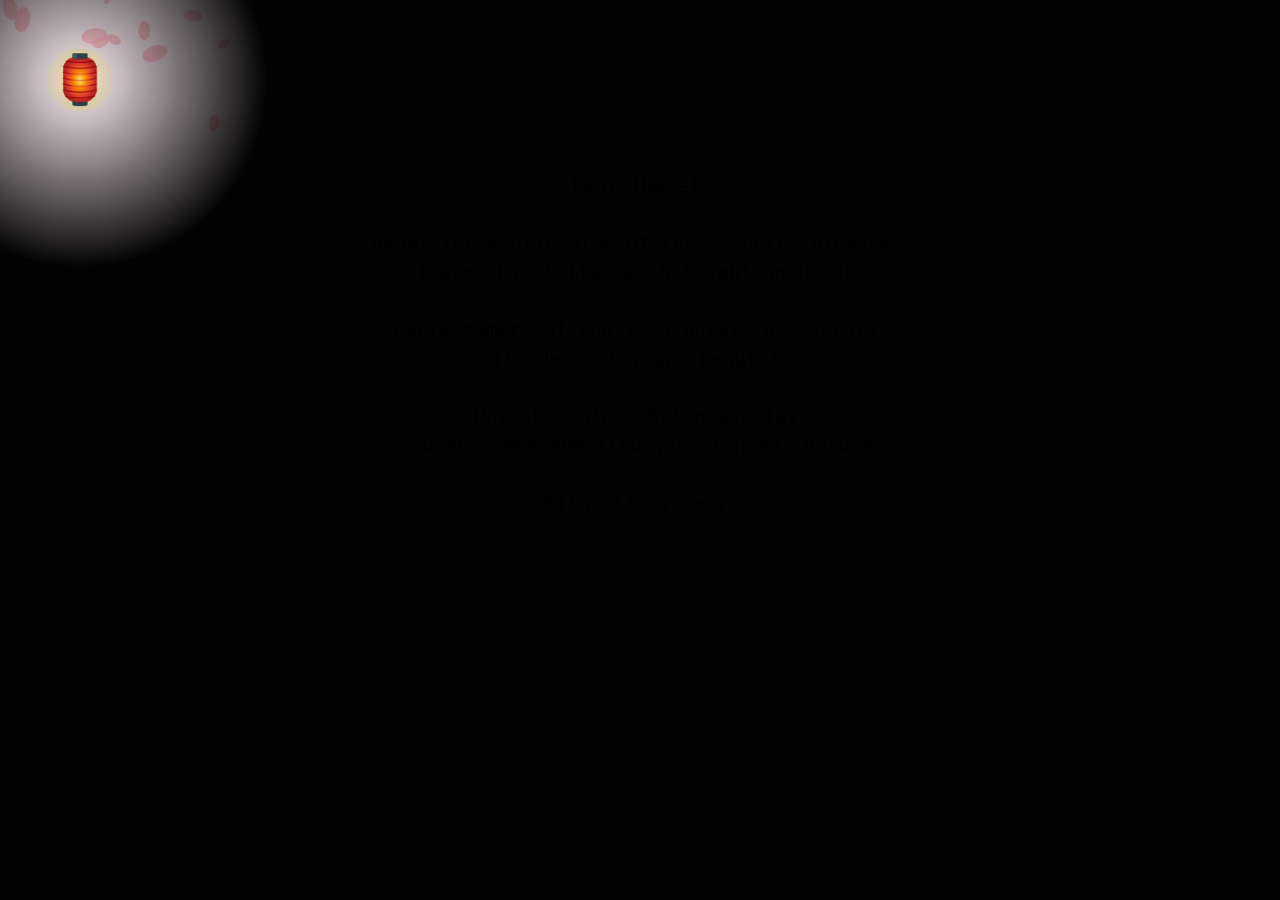
==== letter.html @ bdca86c1 "Implement cherry blossom theme, sliding puzzle with validation, lamp reveal, and page updates" ====
<!DOCTYPE html>
<html lang="en">
<head>
    <meta charset="UTF-8">
    <meta name="viewport" content="width=device-width, initial-scale=1.0">
    <title>Ancient Letter</title>
    <link rel="stylesheet" href="style.css">
</head>
<body id="page2">
    <!-- petals canvas (shared) -->
    <canvas id="petalCanvas"></canvas>

    <!-- main content centred on screen -->
    <div class="content">
        <!-- parchment letter container -->
        <div id="letterContainer">
            <pre id="letterText">
Dear [Name],

Under the gentle glow of these cherry blossoms,
I pen this letter with trembling hands.

Every memory of you is a petal in my heart,
soft, delicate, and beautiful.

May this night bring you joy,
and this message find you wrapped in love.

~ With all my heart ~
            </pre>
        </div>

        <!-- lantern icon that will follow the pointer -->
        <div id="lamp">🏮</div>

        <!-- revealed after enough light exposure -->
        <button id="lastSurprise" class="hidden">One Last Surprise 🎁</button>
    </div>

    <!-- dark overlay with transparent spotlight controlled via CSS variables -->
    <div id="lampMask"></div>

    <script src="script.js"></script>
</body>
</html>
---- style.css ----
/* Global Styles for Cherry Blossom Birthday Surprise */
html, body {
    margin: 0;
    padding: 0;
    height: 100%;
    width: 100%;
    font-family: 'Segoe UI', Tahoma, Geneva, Verdana, sans-serif;
    overflow: hidden;
    background-color: #fdeef4; /* soft pink base */
    color: #333;
}

/* subtle sakura tree corners */
body::before, body::after {
    content: '';
    position: fixed;
    z-index: -2;
    background-size: contain;
    background-repeat: no-repeat;
    opacity: 0.4;
    pointer-events: none;
}
body::before {
    top: 0;
    left: 0;
    width: 250px;
    height: 250px;
    background-image: url('tree-left-placeholder.png');
}
body::after {
    bottom: 0;
    right: 0;
    width: 250px;
    height: 250px;
    background-image: url('tree-right-placeholder.png');
}

/* Canvas that draws falling petals on every page */
#petalCanvas {
    position: fixed;
    top: 0;
    left: 0;
    width: 100%;
    height: 100%;
    z-index: 0; /* layer above background but below UI elements */
    pointer-events: none;
}

/* Container used for centering page content */
.content {
    position: relative;
    max-width: 600px;
    margin: 0 auto;
    padding: 2rem;
    text-align: center;
    z-index: 1;
}

h1 {
    font-size: 2.5rem;
    margin-bottom: 1rem;
    color: #b84d91;
}

/* Hidden utility class */
.hidden {
    display: none !important;
}

/* Puzzle page specific */
#puzzle {
    width: 300px;
    height: 300px;
    display: grid;
    grid-template-columns: repeat(3, 1fr);
    grid-template-rows: repeat(3, 1fr);
    gap: 2px;
    margin: 1rem auto;
    background: #222;
}
#puzzle .tile {
    background-size: 300px 300px;
    cursor: pointer;
    border-radius: 4px;
}
#puzzle .tile.empty {
    background: #ddd;
    cursor: default;
}

#checkPuzzle, #unlockButton, #lastSurprise {
    margin-top: 1rem;
    padding: 0.6rem 1.2rem;
    font-size: 1rem;
    background: #ffc0cb;
    border: none;
    border-radius: 25px;
    cursor: pointer;
    transition: background 0.3s ease;
}
#checkPuzzle:hover, #unlockButton:hover, #lastSurprise:hover {
    background: #ffb0c4;
}

/* Glow animation for unlock success */
.glow {
    animation: petalBurst 1s ease-in-out;
}
@keyframes petalBurst {
    0% { transform: scale(0.8); opacity: 0; }
    50% { transform: scale(1.2); opacity: 1; }
    100% { transform: scale(1); opacity: 0; }
}

/* Audio toggle button */
#musicToggle {
    position: fixed;
    top: 1rem;
    right: 1rem;
    z-index: 2;
}

/* Letter page styles */
#page2 {
    /* background for letter page – parchment style under the darkness */
    background: url('parchment-placeholder.jpg') center/cover no-repeat;
}
#letterContainer {
    position: relative;
    margin: 2rem auto;
    padding: 2rem;
    background: url('parchment-placeholder.jpg') center/cover no-repeat;
    width: 90%;
    max-width: 550px;
    height: 60vh;
    overflow: hidden;
    color: #4b3027; /* dark brown handwriting */
    font-family: 'Segoe Script', cursive;
    font-size: 1.2rem;
    line-height: 1.8rem;
    white-space: pre-wrap;
}

/* the spotlight mask overlay: dark page with a transparent light circle */
#lampMask {
    position: fixed;
    top: 0;
    left: 0;
    width: 100%;
    height: 100%;
    pointer-events: none;
    /* very wide, bright spotlight: center fully transparent,
       outer edge nearly black for extra darkness */
    background: radial-gradient(circle 220px at var(--x,50%) var(--y,50%),
        rgba(0,0,0,0) 0%, rgba(0,0,0,0.99) 85%);
    transition: background 0.1s;
    z-index: 9;
}

/* Lamp icon that follows cursor */
#lamp {
    position: fixed;
    font-size: 3rem;
    pointer-events: none;
    transform: translate(-50%, -50%);
    z-index: 20; /* bring really to front */
    color: #ffeb99; /* warm lamp tone */
    text-shadow: 0 0 12px #ffeb99;
    background: rgba(255,235,153,0.3); /* soft halo around lamp */
    border-radius: 50%;
    padding: 0.2rem;
}

/* Boxes page */
.boxes {
    display: flex;
    justify-content: center;
    gap: 2rem;
    margin-top: 3rem;
}

.box {
    position: relative;
    width: 120px;
    height: 120px;
    perspective: 600px;
    cursor: pointer;
}
.box .lid {
    position: absolute;
    top: 0;
    left: 0;
    width: 100%;
    height: 40%;
    background: #ffc0cb;
    border: 2px solid #d09;
    border-bottom: none;
    transform-origin: top;
    transition: transform 0.6s ease;
    z-index: 2;
}
.box.open .lid {
    transform: rotateX(-120deg);
}
.box .body {
    position: absolute;
    bottom: 0;
    left: 0;
    width: 100%;
    height: 60%;
    background: #ffe4e1;
    border: 2px solid #d09;
}
.box img {
    position: absolute;
    width: 100px;
    height: 100px;
    top: 10px;
    left: 10px;
    opacity: 0;
    transition: opacity 0.6s ease;
}
.box.open img {
    opacity: 1;
}

#finalMessage {
    margin-top: 2rem;
    font-size: 1.8rem;
    color: #b84d91;
}

/* smooth fade transitions between pages */
body {
    opacity: 0;
    transition: opacity 0.8s;
}
body.loaded { opacity: 1; }
body.fade-out { opacity: 0; }

/* responsive adjustments */
@media(max-width: 600px) {
    h1 { font-size: 2rem; }
    #puzzle input { width: 150px; }
    #letterContainer { font-size: 1rem; }
    .box { width: 90px; height: 90px; }
    .box img { width: 70px; height: 70px; top: 10px; left: 10px; }
}
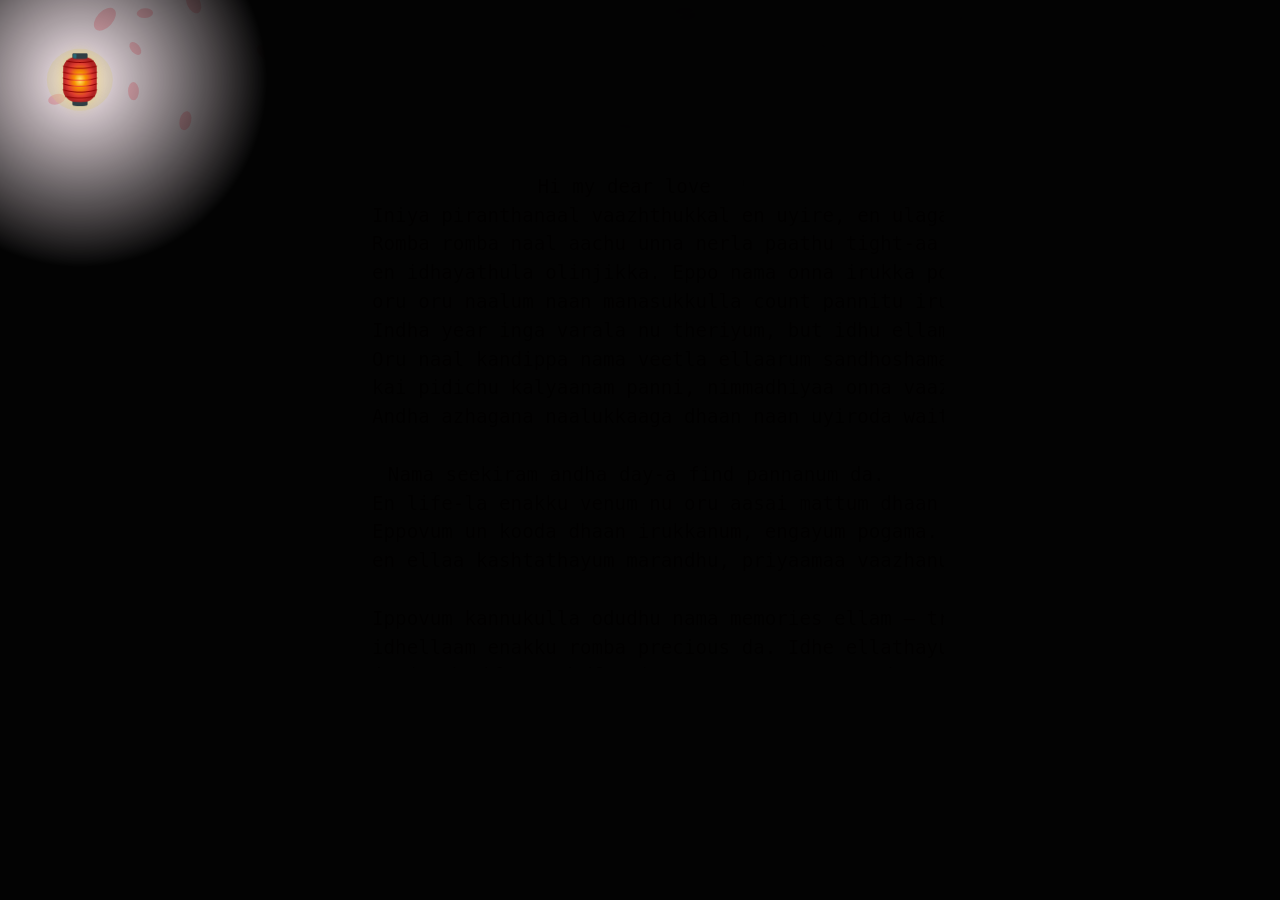
==== commit 44327156: "Update letter.html d" ====
--- a/letter.html
+++ b/letter.html
@@ -15,16 +15,36 @@
         <!-- parchment letter container -->
         <div id="letterContainer">
             <pre id="letterText">
-Dear [Name],
+Hi my dear love 🤍
+Iniya piranthanaal vaazhthukkal en uyire, en ulagame 😘
+Romba romba naal aachu unna nerla paathu tight-aa hug panni, 
+en idhayathula olinjikka. Eppo nama onna irukka porom nu, 
+oru oru naalum naan manasukkulla count pannitu irukken da.
+Indha year inga varala nu theriyum, but idhu ellam temporary dhaan chellam. 
+Oru naal kandippa nama veetla ellaarum sandhoshama okay solla vechu, 
+kai pidichu kalyaanam panni, nimmadhiyaa onna vaazhuvom. 
+Andha azhagana naalukkaaga dhaan naan uyiroda wait pannitu irukken 💍
 
-Under the gentle glow of these cherry blossoms,
-I pen this letter with trembling hands.
+Nama seekiram andha day-a find pannanum da. 
+En life-la enakku venum nu oru aasai mattum dhaan nee, 
+Eppovum un kooda dhaan irukkanum, engayum pogama. Un madiyila thalai vechu, 
+en ellaa kashtathayum marandhu, priyaamaa vaazhanum.
 
-Every memory of you is a petal in my heart,
-soft, delicate, and beautiful.
+Ippovum kannukulla odudhu nama memories ellam – trips, sandai, samadhanam… 
+idhellaam enakku romba precious da. Idhe ellathayum naan un kooda namma veetla, 
+husband-wife aa daily share pannanum nu aasai.
 
-May this night bring you joy,
-and this message find you wrapped in love.
+Indha long distance romba valikkudhu da chellam. 
+Office mudinju veetukku varum podhu nee pakkathula irundha, 
+oru hugla ellaa tiredum pogum. Un kitta ellathayum solli polamba, 
+nee kekkura andha neram dhaan enakku sorgam 🫂
+
+nee enod life erukthuku naan romba lucky nu thonudhu da. Life long sandai pottu, 
+appo appo kovama pesi, adichittu, thirumba love panni… en kooda dhaan iruppiya da chellam? ❤️
+
+Enna nadandhaalum, eppovum un pakkathula dhaan naan iruppen. Enakku nee venum, 
+unakku naan venum indha jenmam mattum illa, ellaa jenmathulayum.
+Iing oru secret olinjirukku nu enakku theriyum… adhu enna kandupidi chlm 💖
 
 ~ With all my heart ~
             </pre>
@@ -42,4 +62,4 @@
 
     <script src="script.js"></script>
 </body>
-</html>+</html>
--- a/style.css
+++ b/style.css
@@ -44,6 +44,11 @@
     height: 100%;
     z-index: 0; /* layer above background but below UI elements */
     pointer-events: none;
+}
+
+/* page‑specific background images */
+#page1 {
+    background: url('index_bg.jpg') center/cover no-repeat;
 }
 
 /* Container used for centering page content */
@@ -62,10 +67,17 @@
     color: #b84d91;
 }
 
+/* override for index page text to contrast pink background */
+#page1 .content h1,
+#page1 .content p {
+    color: rgb(3, 249, 8); /* navy blue for strong contrast */
+}
+
 /* Hidden utility class */
 .hidden {
     display: none !important;
 }
+
 
 /* Puzzle page specific */
 #puzzle {
@@ -175,14 +187,15 @@
 .boxes {
     display: flex;
     justify-content: center;
-    gap: 2rem;
-    margin-top: 3rem;
+    gap: 3rem;
+    margin-top: 2rem;
+    flex-wrap: wrap;
 }
 
 .box {
     position: relative;
-    width: 120px;
-    height: 120px;
+    width: 280px;
+    height: 280px;
     perspective: 600px;
     cursor: pointer;
 }
@@ -198,7 +211,34 @@
     transform-origin: top;
     transition: transform 0.6s ease;
     z-index: 2;
-}
+    border-radius: 8px 8px 0 0;
+}
+
+/* Ribbon decoration across the lid */
+.box .lid::before {
+    content: '';
+    position: absolute;
+    width: 100%;
+    height: 8px;
+    background: linear-gradient(90deg, #ff1493 0%, #ff69b4 50%, #ff1493 100%);
+    top: 50%;
+    left: 0;
+    transform: translateY(-50%);
+    box-shadow: 0 2px 4px rgba(0,0,0,0.3);
+    border-radius: 2px;
+}
+
+/* Ribbon bow on top center */
+.box .lid::after {
+    content: '🎀';
+    position: absolute;
+    font-size: 1.5rem;
+    top: -8px;
+    left: 50%;
+    transform: translateX(-50%);
+    z-index: 10;
+}
+
 .box.open .lid {
     transform: rotateX(-120deg);
 }
@@ -210,24 +250,59 @@
     height: 60%;
     background: #ffe4e1;
     border: 2px solid #d09;
+    border-radius: 0 0 8px 8px;
 }
 .box img {
     position: absolute;
-    width: 100px;
-    height: 100px;
-    top: 10px;
-    left: 10px;
+    width: 220px;
+    height: 220px;
+    top: 50%;
+    left: 50%;
+    transform: translate(-50%, -50%);
     opacity: 0;
     transition: opacity 0.6s ease;
+    object-fit: cover;
+    border-radius: 4px;
 }
 .box.open img {
     opacity: 1;
+}
+
+/* label text inside box body */
+.box .body .label {
+    position: absolute;
+    top: 8px;
+    width: 100%;
+    font-size: 0.8rem;
+    color: #a00;
+    text-align: center;
+    font-weight: bold;
 }
 
 #finalMessage {
     margin-top: 2rem;
     font-size: 1.8rem;
     color: #b84d91;
+}
+
+/* Confetti particles */
+.confetti {
+    position: fixed;
+    pointer-events: none;
+    animation: confetti-fade 2.5s ease-out forwards;
+    z-index: 15;
+}
+
+@keyframes confetti-fade {
+    0% {
+        opacity: 1;
+    }
+    70% {
+        opacity: 1;
+    }
+    100% {
+        opacity: 0;
+    }
 }
 
 /* smooth fade transitions between pages */
@@ -243,6 +318,6 @@
     h1 { font-size: 2rem; }
     #puzzle input { width: 150px; }
     #letterContainer { font-size: 1rem; }
-    .box { width: 90px; height: 90px; }
-    .box img { width: 70px; height: 70px; top: 10px; left: 10px; }
-}
+    .box { width: 200px; height: 200px; }
+    .box img { width: 150px; height: 150px; top: 12px; left: 15px; }
+}
